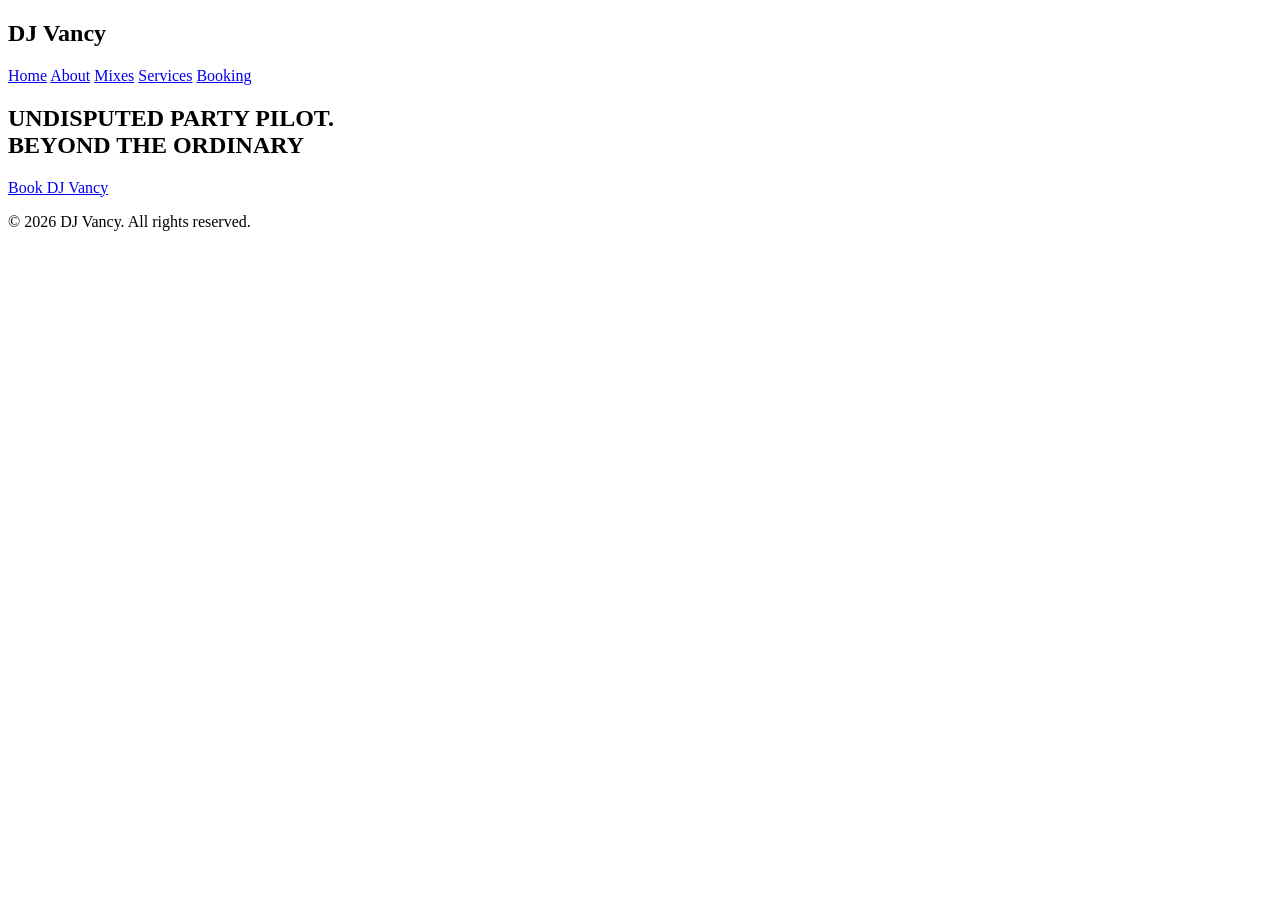
==== djvancy site/index.html @ f83c4340 "Add files via upload" ====
<!DOCTYPE html>
<html lang="en">
<head>
<meta charset="UTF-8">
<meta name="viewport" content="width=device-width, initial-scale=1.0">
<title>DJ Vancy | The Undisputed Party Pilot</title>
<link href="https://fonts.googleapis.com/css2?family=Poppins:wght@300;400;600;800&display=swap" rel="stylesheet">
<link rel="stylesheet" href="assets/css/style.css">
</head>
<body>

<!-- NAV -->
<nav>
  <h1>DJ Vancy</h1>
  <div>
    <a href="index.html">Home</a>
    <a href="about.html">About</a>
    <a href="mixes.html">Mixes</a>
    <a href="services.html">Services</a>
    <a href="booking.html">Booking</a>
  </div>
</nav>

<!-- HERO -->
<section class="hero">
  <h2>UNDISPUTED PARTY PILOT.<br>BEYOND THE ORDINARY</h2>
  <a href="booking.html">Book DJ Vancy</a>
</section>

<footer>
  <p>© 2026 DJ Vancy. All rights reserved.</p>
</footer>

</body>
</html>
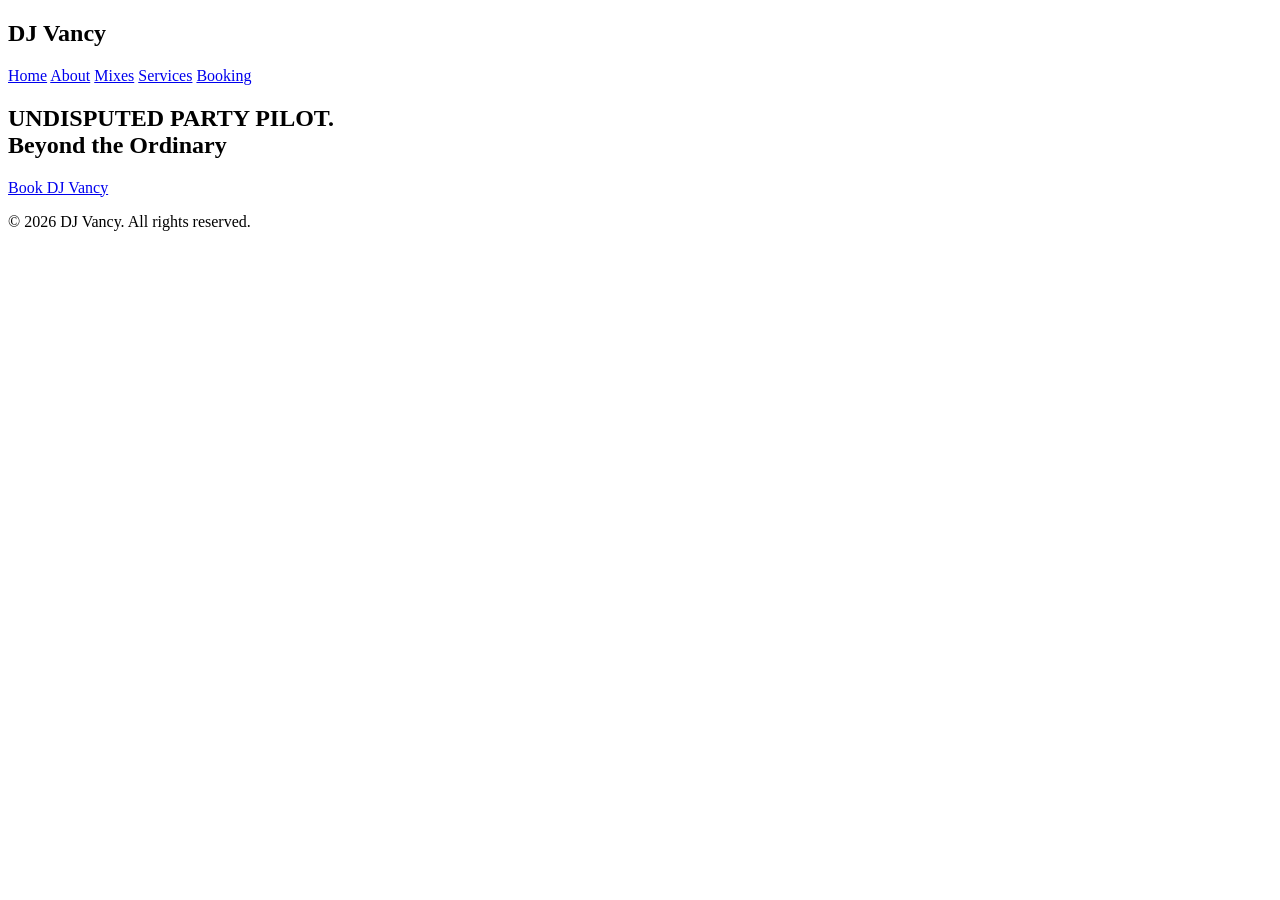
==== commit b86575c2: "Add files via upload" ====
--- a/djvancy site/index.html
+++ b/djvancy site/index.html
@@ -3,28 +3,25 @@
 <head>
 <meta charset="UTF-8">
 <meta name="viewport" content="width=device-width, initial-scale=1.0">
-<title>DJ Vancy | The Undisputed Party Pilot</title>
-<link href="https://fonts.googleapis.com/css2?family=Poppins:wght@300;400;600;800&display=swap" rel="stylesheet">
+<title>DJ Vancy | Home</title>
 <link rel="stylesheet" href="assets/css/style.css">
 </head>
 <body>
 
-<!-- NAV -->
 <nav>
   <h1>DJ Vancy</h1>
   <div>
-    <a href="index.html">Home</a>
-    <a href="about.html">About</a>
-    <a href="mixes.html">Mixes</a>
-    <a href="services.html">Services</a>
-    <a href="booking.html">Booking</a>
+    <a href="/">Home</a>
+    <a href="/about">About</a>
+    <a href="/mixes">Mixes</a>
+    <a href="/services">Services</a>
+    <a href="/booking">Booking</a>
   </div>
 </nav>
 
-<!-- HERO -->
 <section class="hero">
-  <h2>UNDISPUTED PARTY PILOT.<br>BEYOND THE ORDINARY</h2>
-  <a href="booking.html">Book DJ Vancy</a>
+  <h2>UNDISPUTED PARTY PILOT.<br>Beyond the Ordinary</h2>
+  <a href="https://wa.me/254718144953">Book DJ Vancy</a>
 </section>
 
 <footer>
